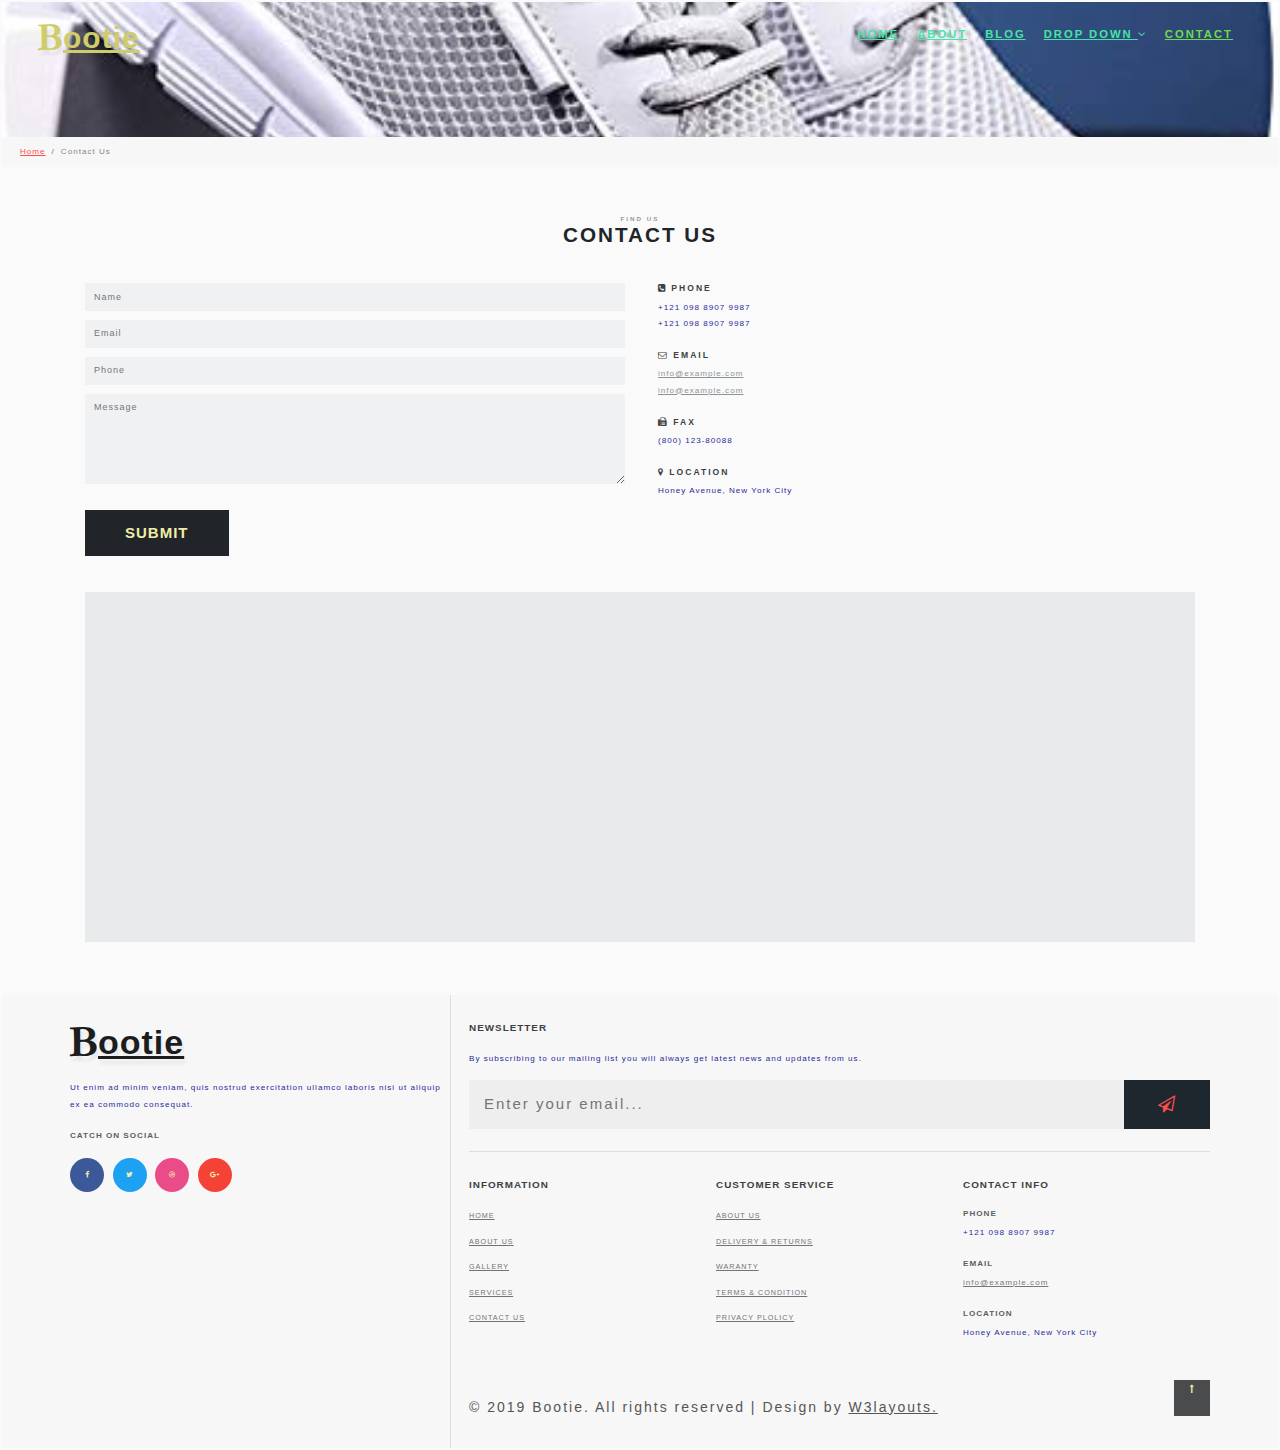
==== contact.html @ 6968e7c1 "Add files via upload" ====
<!--
Author: W3layouts
Author URL: http://w3layouts.com
License: Creative Commons Attribution 3.0 Unported
License URL: http://creativecommons.org/licenses/by/3.0/
-->

<!DOCTYPE html>
<html lang="zxx">

<head>
    <title>Bootie Ecommerce Bootstrap Responsive Web Template | Contact :: W3layouts</title>
    <!-- Meta tag Keywords -->
    <meta name="viewport" content="width=device-width, initial-scale=1">
    <meta charset="UTF-8" />
    <meta name="keywords" content="Bootie Responsive web template, Bootstrap Web Templates, Flat Web Templates, Android Compatible web template, Smartphone Compatible web template, free webdesigns for Nokia, Samsung, LG, SonyEricsson, Motorola web design" />
    <script>
        addEventListener("load", function() {
            setTimeout(hideURLbar, 0);
        }, false);

        function hideURLbar() {
            window.scrollTo(0, 1);
        }
    </script>
    <!-- //Meta tag Keywords -->

    <!-- Custom-Files -->
    <link rel="stylesheet" href="css/bootstrap.css">
    <!-- Bootstrap-Core-CSS -->
    <link rel="stylesheet" href="css/style.css" type="text/css" media="all" />
    <!-- Style-CSS -->
    <!-- font-awesome-icons -->
    <link href="css/font-awesome.css" rel="stylesheet">
    <!-- //font-awesome-icons -->
    <!-- /Fonts -->
    <link href="//fonts.googleapis.com/css?family=Lato:100,100i,300,300i,400,400i,700" rel="stylesheet">
    <link href="//fonts.googleapis.com/css?family=Source+Sans+Pro:200,200i,300,300i,400,400i,600,600i,700,700i,900" rel="stylesheet">
    <!-- //Fonts -->

</head>

<body>

    <!-- mian-content -->
    <div class="main-banner inner" id="home">
        <!-- header -->
        <header class="header">
            <div class="container-fluid px-lg-5">
                <!-- nav -->
                <nav class="py-4">
                    <div id="logo">
                        <h1> <a href="index.html"><span class="fa fa-bold" aria-hidden="true"></span>ootie</a></h1>
                    </div>

                    <label for="drop" class="toggle">Menu</label>
                    <input type="checkbox" id="drop" />
                    <ul class="menu mt-2">
                        <li><a href="index.html">Home</a></li>
                        <li><a href="about.html">About</a></li>
                        <li><a href="blog.html">Blog</a></li>
                        <li>
                            <!-- First Tier Drop Down -->
                            <label for="drop-2" class="toggle">Drop Down <span class="fa fa-angle-down" aria-hidden="true"></span> </label>
                            <a href="#">Drop Down <span class="fa fa-angle-down" aria-hidden="true"></span></a>
                            <input type="checkbox" id="drop-2" />
                            <ul>
                                <li><a href="blog.html">Blog</a></li>
                                <li><a href="shop.html">Shop Now</a></li>
                                <li><a href="single.html">Single Page</a></li>
                            </ul>
                        </li>
                        <li class="active"><a href="contact.html">Contact</a></li>
                    </ul>
                </nav>
                <!-- //nav -->
            </div>
        </header>
        <!-- //header -->

    </div>
    <!--//main-content-->
    <!---->
    <ol class="breadcrumb">
        <li class="breadcrumb-item">
            <a href="index.html">Home</a>
        </li>
        <li class="breadcrumb-item active">Contact Us</li>
    </ol>
    <!---->
    <!--// mian-content -->
    <!-- banner -->
    <section class="ab-info-main py-5">
        <div class="container py-3">
            <h3 class="tittle text-center"><span class="sub-tittle">Find Us</span> Contact Us</h3>
            <div class="row contact-main-info mt-5">
                <div class="col-md-6 contact-right-content">
                    <form action="#" method="post">
                        <input type="text" name="Name" placeholder="Name" required="">
                        <input type="email" class="email" name="Email" placeholder="Email" required="">
                        <input type="text" name="Phone no" placeholder="Phone" required="">
                        <textarea name="Message" placeholder="Message" required=""></textarea>
                        <div class="read mt-3">
                            <input type="submit" value="Submit">
                        </div>
                    </form>
                </div>
                <div class="col-md-6 contact-left-content">
                    <div class="address-con">
                        <h4 class="mb-2"><span class="fa fa-phone-square" aria-hidden="true"></span> Phone</h4>
                        <p>+121 098 8907 9987</p>
                        <p>+121 098 8907 9987</p>
                    </div>
                    <div class="address-con my-4">
                        <h4 class="mb-2"><span class="fa fa-envelope-o" aria-hidden="true"></span> Email </h4>
                        <p><a href="mailto:info@example.com">info@example.com</a></p>
                        <p><a href="mailto:info@example.com">info@example.com</a></p>
                    </div>
                    <div class="address-con mb-4">
                        <h4 class="mb-2"><span class="fa fa-fax" aria-hidden="true"></span> Fax</h4>

                        <p>(800) 123-80088</p>
                    </div>
                    <div class="address-con">
                        <h4 class="mb-2"><span class="fa fa-map-marker" aria-hidden="true"></span> Location </h4>

                        <p>Honey Avenue, New York City</p>
                    </div>

                </div>

            </div>
            <div class="map-fo mt-lg-5 mt-4">
                <iframe src="https://www.google.com/maps/embed?pb=!1m18!1m12!1m3!1d423286.27404345275!2d-118.69191921441556!3d34.02016130939095!2m3!1f0!2f0!3f0!3m2!1i1024!2i768!4f13.1!3m3!1m2!1s0x80c2c75ddc27da13%3A0xe22fdf6f254608f4!2sLos+Angeles%2C+CA%2C+USA!5e0!3m2!1sen!2sin!4v1522474296007" allowfullscreen></iframe>
            </div>
        </div>
    </section>


    <!-- //contact -->
    <!-- footer -->
    <footer>
        <div class="container">
            <div class="row footer-top">
                <div class="col-lg-4 footer-grid_section_w3layouts">
                    <h2 class="logo-2 mb-lg-4 mb-3">
                        <a href="index.html"><span class="fa fa-bold" aria-hidden="true"></span>ootie</a>
                    </h2>
                    <p>Ut enim ad minim veniam, quis nostrud exercitation ullamco laboris nisi ut aliquip ex ea commodo consequat.</p>
                    <h4 class="sub-con-fo ad-info my-4">Catch on Social</h4>
                    <ul class="w3layouts_social_list list-unstyled">
                        <li>
                            <a href="#" class="w3pvt_facebook">
                                <span class="fa fa-facebook-f"></span>
                            </a>
                        </li>
                        <li class="mx-2">
                            <a href="#" class="w3pvt_twitter">
                                <span class="fa fa-twitter"></span>
                            </a>
                        </li>
                        <li>
                            <a href="#" class="w3pvt_dribble">
                                <span class="fa fa-dribbble"></span>
                            </a>
                        </li>
                        <li class="ml-2">
                            <a href="#" class="w3pvt_google">
                                <span class="fa fa-google-plus"></span>
                            </a>
                        </li>
                    </ul>
                </div>
                <div class="col-lg-8 footer-right">
                    <div class="w3layouts-news-letter">
                        <h3 class="footer-title text-uppercase text-wh mb-lg-4 mb-3">Newsletter</h3>

                        <p>By subscribing to our mailing list you will always get latest news and updates from us.</p>
                        <form action="#" method="post" class="w3layouts-newsletter">
                            <input type="email" name="Email" placeholder="Enter your email..." required="">
                            <button class="btn1"><span class="fa fa-paper-plane-o" aria-hidden="true"></span></button>

                        </form>
                    </div>
                    <div class="row mt-lg-4 bottom-w3layouts-sec-nav mx-0">
                        <div class="col-md-4 footer-grid_section_w3layouts">
                            <h3 class="footer-title text-uppercase text-wh mb-lg-4 mb-3">Information</h3>
                            <ul class="list-unstyled w3layouts-icons">
                                <li>
                                    <a href="index.html">Home</a>
                                </li>
                                <li class="mt-3">
                                    <a href="about.html">About Us</a>
                                </li>
                                <li class="mt-3">
                                    <a href="#">Gallery</a>
                                </li>
                                <li class="mt-3">
                                    <a href="#">Services</a>
                                </li>
                                <li class="mt-3">
                                    <a href="contact.html">Contact Us</a>
                                </li>
                            </ul>
                        </div>
                        <div class="col-md-4 footer-grid_section_w3layouts">
                            <!-- social icons -->
                            <div class="agileinfo_social_icons">
                                <h3 class="footer-title text-uppercase text-wh mb-lg-4 mb-3">Customer Service</h3>
                                <ul class="list-unstyled w3layouts-icons">

                                    <li>
                                        <a href="#">About Us</a>
                                    </li>
                                    <li class="mt-3">
                                        <a href="#">Delivery & Returns</a>
                                    </li>
                                    <li class="mt-3">
                                        <a href="#">Waranty</a>
                                    </li>
                                    <li class="mt-3">
                                        <a href="#">Terms & Condition</a>
                                    </li>
                                    <li class="mt-3">
                                        <a href="#">Privacy Plolicy</a>
                                    </li>
                                </ul>
                            </div>
                            <!-- social icons -->
                        </div>
                        <div class="col-md-4 footer-grid_section_w3layouts my-md-0 my-5">
                            <h3 class="footer-title text-uppercase text-wh mb-lg-4 mb-3">Contact Info</h3>
                            <div class="contact-info">
                                <div class="footer-address-inf">
                                    <h4 class="ad-info mb-2">Phone</h4>
                                    <p>+121 098 8907 9987</p>
                                </div>
                                <div class="footer-address-inf my-4">
                                    <h4 class="ad-info mb-2">Email </h4>
                                    <p><a href="mailto:info@example.com">info@example.com</a></p>
                                </div>
                                <div class="footer-address-inf">
                                    <h4 class="ad-info mb-2">Location</h4>
                                    <p>Honey Avenue, New York City</p>
                                </div>
                            </div>
                        </div>


                    </div>
                    <div class="cpy-right text-left row">
                        <p class="col-md-10">© 2019 Bootie. All rights reserved | Design by
                            <a href="http://w3layouts.com"> W3layouts.</a>
                        </p>
                        <!-- move top icon -->
                        <a href="#home" class="move-top text-right col-md-2"><span class="fa fa-long-arrow-up" aria-hidden="true"></span></a>
                        <!-- //move top icon -->
                    </div>
                </div>
            </div>
        </div>
    </footer>
    <!-- //footer -->
</body>

</html>
---- css/style.css ----
/*--
	Author: W3Layouts
	Author URL: http://w3layouts.com
	License: Creative Commons Attribution 3.0 Unported
	License URL: http://creativecommons.org/licenses/by/3.0/
--*/

html,
body {
    margin: 1px;
    font-size: 75%;
    background:#fafafa;
    font-family: Arial, Helvetica, sans-serif;
    scroll-behavior: smooth;
}
body a {
    text-decoration:underline;
    transition: 0.5s all;
    -webkit-transition: 0.5s all;
    -moz-transition: 0.5s all;
    -o-transition: 0.5s all;
    -ms-transition: 0.5s all;
}

a:hover {
    text-decoration: underline;
}
input[type="button"],
input[type="submit"],
input[type="text"],
input[type="email"],
input[type="search"] {
    transition: 0.5s all;
    -webkit-transition: 0.5s all;
    -moz-transition: 0.5s all;
    -o-transition: 0.5s all;
    -ms-transition: 0.5s all;
    font-family: Arial, Helvetica, sans-serif;
}

h1,
h2,
h3,
h4,
h5,
h6 {
    margin: 0;
    letter-spacing: 1px;
    font-weight: 900;
    font-family: Arial, Helvetica, sans-serif;
}

p {
    font-size:0.9em;
    color: #29279c;
    line-height: 2em;
    letter-spacing: 1px;
}

ul {
    margin: 0;
    padding: 0;
}

body img {
    border-radius: 4px;
    -webkit-border-radius: 4px;
    -o-border-radius: 4px;
    -moz-border-radius: 4px;
    -ms-border-radius: 4px;
}

.breadcrumb,
ol {
    margin-bottom: 0 !important;
}

/*--/header --*/

/* header */

/* CSS Document */

header {
    position: absolute;
    z-index: 20;
    width: 100%;
}

.toggle,
[id^=drop] {
    display: none;
}

/* Giving a background-color to the nav container. */

nav {
    margin: 0;
    padding: 0;
}


#logo a {
    float: left;
    display: initial;
    margin: 0;
    letter-spacing: 1px;
    color:#cfcd69;
    font-size: 1em;
    font-weight: 2000;
    text-shadow: 2px 5px 3px rgba(0, 0, 0, 0.06);
}



/* Since we'll have the "ul li" "float:left"
 * we need to add a clear after the container. */

nav:after {
    content: "";
    display: table;
    clear: both;
}

/* Removing padding, margin and "list-style" from the "ul",
 * and adding "position:reltive" */

nav ul {
    float: right;
    padding: 0;
    margin: 0;
    list-style: none;
    position: relative;
}

/* Positioning the navigation items inline */

nav ul li {
    margin: 0px 1em;
    display: inline-block;
    float: left;
}

/* Styling the links */

.menu li a {
    font-weight: 900;
    font-size: 1.25em;
    letter-spacing: 2px;
    padding-left: 0;
    padding-right: 0;
    padding: 10px 0;
    color:#46e3a7;
    text-transform: uppercase;
    -webkit-transition: 0.5s all ease;
    -moz-transition: 0.5s all ease;
    -o-transition: 0.5s all ease;
    -ms-transition: 0.5s all ease;
}


.menu li ul li a {
    color: #4f4b4c;
    padding: 10px 10px;
    font-size: 0.8em;
}


.menu li ul li:hover {
    background:#4444bd;
}

/* Background color change on Hover */

nav .menu li a:hover {
    color:#808777;
}

.menu li.active a {
    color:#6edb4d;
}

/* Hide Dropdowns by Default
 * and giving it a position of absolute */

nav ul ul {
    display: none;
    position: absolute;
    /* has to be the same number as the "line-height" of "nav a" */
    top: 30px;
    background:#edede8;
    padding: 20px;
}

/* Display Dropdowns on Hover */

nav ul li:hover > ul {
    display: inherit;
}

/* Fisrt Tier Dropdown */

nav ul ul li {
    width: 170px;
    float: none;
    display: list-item;
    position: relative;
    margin: 0;
}

nav ul ul li a {
    color: #333;
    padding: 5px 10px;
    display: block;
}

/* Second, Third and more Tiers	
 * We move the 2nd and 3rd etc tier dropdowns to the left
 * by the amount of the width of the first tier.
*/

nav ul ul ul li {
    position: relative;
    top: -60px;
    /* has to be the same number as the "width" of "nav ul ul li" */
    left: 170px;
}


/* Change ' +' in order to change the Dropdown symbol */

li > a:only-child:after {
    content: '';
}


/* Media Queries
--------------------------------------------- */

@media all and (max-width: 768px) {

    #logo {
        display: block;
        padding: 0;
        width: 100%;
        text-align: center;
        float: none;
    }

    nav {
        margin: 0;
    }

    /* Hide the navigation menu by default */
    /* Also hide the  */
    .toggle + a,
    .menu {
        display: none;
    }

    /* Stylinf the toggle lable */
    .toggle {
        display: block;
        padding: 8px 20px;
        font-size: 0.8em;
        text-decoration: overline;
        border: none;
        float: right;
        background-color:#d46561;
        color: #333;
        cursor: pointer;
        text-transform: uppercase;
    }

    .menu .toggle {
        float: none;
        text-align: center;
        margin: auto;
        width: 80%;
        padding: 5px;
        font-weight: normal;
        font-size: 16px;
        letter-spacing: 1px;
    }

    .toggle:hover {
        color: #333;
        background-color: #6b7344;
    }

    /* Display Dropdown when clicked on Parent Lable */
    [id^=drop]:checked + ul {
        display: block;
        background: rgba(16, 16, 16, 0.85);
        padding: 15px 0;
        text-align: center;
    }

    /* Change menu item's width to 100% */
    nav ul li {
        display: block;
        width: 100%;
        padding: 5px 0;
        margin: 0 0;
    }

    nav ul ul .toggle,
    nav ul ul a {
        padding: 0 40px;
    }

    nav ul ul ul a {
        padding: 0 80px;
    }

    nav a:hover,
    nav ul ul ul a {
        background-color:#dce8c5;
    }

    nav ul li ul li .toggle,
    nav ul ul a,
    nav ul ul ul a {
        padding: 14px 20px;
        color:#FFF;
        font-size: 17px;
    }


    nav ul li ul li .toggle,
    nav ul ul a {
        background-color:#e87bc2;
    }
    .menu li ul li a {
        color:#f0eda8;
    }
    /* Hide Dropdowns by Default */
    nav ul ul {
        float: none;
        position: static;
        color: #ffffff;
        /* has to be the same number as the "line-height" of "nav a" */
    }

    /* Hide menus on hover */
    nav ul ul li:hover > ul,
    nav ul li:hover > ul {
        display: none;
    }
    nav ul ul{
        background:none!important;
    }
    /* Fisrt Tier Dropdown */
    nav ul ul li {
        display: block;
        width: 100%;
        padding: 0;
    }

    nav ul ul ul li {
        position: static;
        /* has to be the same number as the "width" of "nav ul ul li" */
    }

    nav ul ul li a {
        color: #f0eda8;
        font-size: 0.85em;
    }
}

@media all and (max-width: 330px) {

    nav ul li {
        display: block;
        width: 94%;
    }

}

/* header */

/*--/banner --*/

.main-banner {
    background: url(../images/banner.jpg)no-repeat center;
    -webkit-background-size: cover;
    -moz-background-size: cover;
    -o-background-size: cover;
    -ms-background-size: cover;
    background-size: auto;
    position: relative;
    height: 50em;
}

.main-banner.inner {
    background: url(../images/banner.jpg)no-repeat center;
    -webkit-background-size: cover;
    -moz-background-size: cover;
    -o-background-size: cover;
    -ms-background-size: cover;
    background-size: cover;
    position: relative
    height: 20em;
}

/*-- place holder --*/

.banner-form ::-webkit-input-placeholder {
    /* Chrome/Opera/Safari */
    color:#9e8d75;
}

.banner-form ::-moz-placeholder {
    /* Firefox 19+ */
    color:#9e8d75;
}

.banner-form :-ms-input-placeholder {
    /* IE 10+ */
    color:#9e8d75;
}

.banner-form :-moz-placeholder {
    /* Firefox 18- */
    color:#9e8d75;
}

.banner-info {
    padding: 16em 0 0em 3em;
    width: 32%;
}

.banner-info h3 {
    font-size: 3.5em;
    letter-spacing: 2px;
    color:#06d63c;
    text-transform: uppercase;
    text-shadow: 2px 5px 3px rgba(0, 0, 0, 0.06);
}

.banner-info p {
    color:#1e96eb;
    font-size: 1em;
    letter-spacing: 2px;
    font-weight: 400;
    text-transform: uppercase;
    margin: 0;
    text-shadow: 2px 5px 3px rgba(0, 0, 0, 0.06);
}
.ban-buttons a {
    background:#e394dd;
    padding: 11px 31px;
    font-size: 13px;
    letter-spacing: 1px;
    color: #f0eda8;
    border-radius: 0px;
    display: inline-block;
    box-shadow: 0 12px 60px rgba(0, 0, 0, .2);
    -webkit-box-shadow: 0 12px 60px rgba(0, 0, 0, .2);
    -o-box-shadow: 0 12px 60px rgba(0, 0, 0, .2);
    -moz-box-shadow: 0 12px 60px rgba(0, 0, 0, .2);
    -ms-box-shadow: 0 12px 60px rgba(0, 0, 0, .2);
    border: #f0eda8;
    transition: 0.5s all;
    -webkit-transition: 0.5s all;
    -moz-transition: 0.5s all;
    -o-transition: 0.5s all;
    -ms-transition: 0.5s all;
    font-weight: 600;
    text-transform: uppercase;
}

.ban-buttons a.active,
.ban-buttons a:hover {
    opacity: 0.8;
}

a.btn.active {
    background:#e394dd;
    color: #f0eda8;
    border: #10adfb;
}

/*-- //place holder --*/

/*-- //banner --*/

/*-- features --*/
.hand-crafted {
    background: #f7f7f7;
}

h3.tittle {
    font-size: 2.5em;
    letter-spacing: 2px;
    color:;;
    text-transform: uppercase;
    margin-bottom: 1em;
}

.sub-tittle {
    font-size: 0.3em;
    color: #919aa0;
    letter-spacing: 2px;
    display: block;
    text-transform: uppercase;
}

.events-info .sub-tittle {
    font-size: 0.7em;
}

ul.events-icons.new-inf img {
    border-radius: 50%;
    border-radius: 50%;
    -webkit-border-radius: 50%;
    -o-border-radius: 50%;
    -moz-border-radius: 50%;
    -ms-border-radius: 50%;
    box-shadow: 2px 2px 2px 1px rgba(0, 0, 0, 0.15);
}

.feature-grids h3,
.bottom-gd.fea h3 {
    color: #05c46b;
    letter-spacing: 1px;
    margin-top: 0em;
    font-size: 1.4em;
}

.feature-grids p {
    margin: 0;
}

.feature-grids span {
    font-size: 1.5em;
    text-align: center;
    color: #ff4c4c;
    line-height: 3em;
}

.bottom-gd,
.bottom-gd2-active {
    background:#c8dbda;
    transition: 2s all;
    -webkit-transition: 2s all;
    -moz-transition: 2s all;
    -ms-transition: 2s all;
    -o-transition: 2s all;
    box-shadow: 7px 7px 10px 0 rgba(76, 110, 245, .1);
    padding: 2em 0;
}

.bottom-gd2-active {
    background: #ff4c4c;
    transition: 2s all;
    -webkit-transition: 2s all;
    -moz-transition: 2s all;
    -ms-transition: 2s all;
    -o-transition: 2s all;
}

.bottom-gd:hover.f1 span,
.bottom-gd2-active span {
    color:#f0eda8;
}

.bottom-gd2-active p {
    color:#f0eda8;
}

.bottom-gd2-active h3 {
    color:#f0eda8;
}

.feature-grids h3,
.bottom-gd.fea h3 {
    font-size: 0.9em;
    color: #1e272e;
    text-transform: uppercase;
    font-weight: 600;
}

ul.tic-info li span {
    color: #ff4c4c;
}

ul.tic-info li {
    color: #566773;
    font-size: 0.9em;
    line-height: 2.2em;
    letter-spacing: 1px;
}

.effect-w3 {
    padding: 6px;
    background: #f0f0f1;
}

.bottom-gd.row {
    margin: 0;
}

/*-- //features --*/
/*-- /New-Arrivals --*/
.product-shoe-info {
    padding: 15px;
    border: 1px solid #e4e4e4;
}

.item-info-product h4 a {
    color: #080808;
    font-size: 15px;
    letter-spacing: 1px;
    text-transform: uppercase;
    font-weight: 700;
}

span.money {
    font-size: 1em;
    font-weight: 800;
    color: #ff4c4c;
    letter-spacing: 2px;
}

.product_price {
    margin: 1em 0 0 0;
    padding: 1em 0 0 0;
    border-top: 1px solid #ddd;
}

ul.stars li {
    display: inline-block;
    margin: 0 0.2em;
}

ul.stars li a span {
    font-size: 0.7em;
    color: #6a6c6d;
}
ul.stars li a span:hover{
    opacity:0.8;
}
span.product-new-top {
    background: #414b52;
    font-size: 0.8em;
    text-transform: uppercase;
    padding: 0.3em 1.2em;
    color:#f0eda8;
}

/*-- //New-Arrivals --*/

section#brands {
    background: #1e272e;
}

.brand-items a span {
    color: #757a7d;
    font-size: 2.5em;
}

/*--about-grids--*/
.service-content {
    margin-left: 1em;
}
.icon span {
    width: 60px;
    height: 60px;
    color: #007bff;
    line-height: 60px;
    text-align: center;
    font-size: 22px;
    transition: all 1s;
    -moz-transition: all 1s;
    -webkit-transition: all 1s;
    -o-transition: all 1s;
}
.service-content h4 {
    font-size: 1.15em;
    line-height: 1.75em;
    font-weight: 800;
    text-transform: uppercase;
    color: #333;
    letter-spacing: 2px;
    margin-bottom: 0.5em;
}

/*-- /testimonials --*/

.testimonials {
    background: #f2f2f2;
}

.test-info {
    padding: 2em 0;
    margin: 0 auto;
    width: 60%;
}

.test-info h3 {
    font-size: 1em;
    color: #1e272e;
    letter-spacing: 2px;
    text-transform: uppercase;
    font-weight: 600;
}

.test-img img {
    border-radius: 50%;
    -webkit-border-radius: 50%;
    -o-border-radius: 50%;
    -ms-border-radius: 50%;
    -moz-border-radius: 50%;
    padding: 4px;
    background: hsla(21, 60%, 94%, 0.33);
    width: 15%;
}

.w3layouts-footer.test-soc ul li {
    display: inline-block;
    margin: 0 0.3em;
}

.w3layouts-footer.test-soc ul li a span {
    color:#f0eda8;
    margin: 0 0.5em;
}

.test-info p span {
    font-size: 1.8em;
    color: #505c65;
}

ul.list-unstyled.w3layouts-icons.clients li {
    margin: 0 0.2em;
    text-align: center;
    display: inline-block;
}

ul.list-unstyled.w3layouts-icons.clients li span {
    font-size: 0.8em;
    color: #ff4c4c;
}

ul.list-unstyled.w3layouts-icons.clients li span:hover {
    opacity: 0.8;
    transition: 0.5s all;
    -webkit-transition: 0.5s all;
    -moz-transition: 0.5s all;
    -o-transition: 0.5s all;
    -ms-transition: 0.5s all;

}

/*-- //testimonials --*/
.men-thumb-item{
   position: relative;
}
.item-info-product h4 {
    margin-top: 0.5em;
}
.shop-now{
    position: absolute;
    bottom: 8%;
    right: 8%;
}
.shop-now a {
    font-size: 0.9em;
    text-transform: uppercase;
    font-weight: 600;
    text-decoration:none;
    color:#333;
}
h4.group.card-title {
    font-size: 1.2em;
    letter-spacing: 2px;
    color: #464f56;
}
/*--/breadcrumb--*/
ol.breadcrumb {
    background: none;
    margin: 0;
    padding: 1em 2em;
    background: #f7f7f7;
}
li.breadcrumb-item {
    font-size: 0.9em;
    letter-spacing: 1px;
}
.breadcrumb-item.active {
    color: #888;
}
li.breadcrumb-item a {
    color: #ff4c4c;
}
/*--//breadcrumbr--*/
/*--/shop--*/
/*-- special deals --*/

.img-deal1 {
    padding: 0;
}

.img-deal1 h3 {
        color: #495057;
        font-size: 13px;
        margin-bottom: 10px;
        text-transform: uppercase;
    }
    
    
.img-deal1 a {
    font-size: 14px;
    color: #6d6c6c;
}

.img-deals img {
    border: 1px solid #ddd;
}
ul.w3layouts-box-list li {
    list-style: none;
    display: block;
    margin-bottom: 0.9em;
    color: #8c9398;
    letter-spacing: 1px;
    font-size: 0.9em;
}
.grid-img-right{
background: url(../images/single.jpg)no-repeat center;
-webkit-background-size: cover;
-moz-background-size: cover;
-o-background-size: cover;
-ms-background-size: cover;
background-size: cover;
position: absolute;
height:15em;
padding:5.5em 2em 0 0;
}
.grid-img-right span.money{
    color:#f0eda8;
    display:block;
}
.grid-img-right a {
    font-size: 0.9em;
    text-transform: uppercase;
    font-weight: 600;
    text-decoration: none;
    color:#f0eda8;
    padding:0;

}
.desc1-left {
    border: 1px solid #ddd;
}
.desc1-right h3 {
    text-shadow: 0 1px 0 #ffffff;
    color: #1e272e;
    font-size: 1.1em;
    margin-bottom: 15px;
}
.desc1-right h5 {
    font-size: 1.3em;
    color: #62676b;
    line-height: 1.5em;
    -webkit-text-stroke: 0.2px;
    font-weight: 400;
}
.share h4 {
    font-size: 0.9em;
    color: #555555;
    margin-bottom: 10px;
    text-transform: uppercase;
    text-shadow: 0 1px 0 #ffffff;
    font-weight: 400;
}
.desc1-right h5 span {
    text-decoration: line-through;
}
.desc1-right h5 a {
    margin-left: 5px;
    color: #555555;
    text-transform: capitalize;
    font-size: 14px;
    -webkit-text-stroke: 0px;
    letter-spacing: 0px;
}
.available span a {
    margin: 4% 0;
    display: block;
    color: #555555;
    font-size: 0.8725em;
    text-transform: uppercase;
    text-shadow: 0 1px 0 #ffffff;
    text-decoration: underline;
}
h3.shop-sing {
    text-transform: uppercase;
    font-size: 1.2em;
    letter-spacing: 2px;
    margin: 1.5em 0 2em 0;
    color: #323a40;
}
p.italic-blue {
    font-style: italic;
    color: #89bff3;
    font-weight: 500;
}
/*--//shop--*/
/*-- customer --*/

.customer-rev ul li span {
    color: #f58b8d;
    font-size: 0.8em
}
h3.sear-head {
    color: #1e272e;
    margin-bottom: 20px;
    font-size: 1em;
    font-weight: 600;
    text-transform: uppercase;
    letter-spacing: 2px;
}
.customer-rev ul li {
	list-style: none;
}
.customer-rev ul li a span {
    color: #a4a6a9;
    font-weight: normal;
    margin-right: 4px;
}


/*-- //customer --*/

/*--/footer--*/

footer {
    background: #f7f7f7;
}

h3.footer-title {
    font-size: 1.1em;
    font-weight: 600;
    letter-spacing: 1px;
    color: #3d3f44;
}

footer p {
    font-size: 0.9em;
}

form.w3layouts-newsletter {
    display: flex;
    margin-bottom: 2.5em;
}

.bottom-w3layouts-sec-nav {
    border-top: 1px solid #ddd;
}

.w3layouts-newsletter input[type="email"] {
    padding: 0.6em 1em;
    font-size: 15px;
    color: #000;
    outline: none;
    letter-spacing: 2px;
    border: none;
    border: none;
    flex-basis: 100%;
    background: #efeeee;
}

.w3layouts-newsletter button.btn1 {
    color: #ff4c4c;
    font-size: 17px;
    letter-spacing: 1px;
    padding: 14px 0;
    border: transparent;
    text-transform: uppercase;
    -webkit-transition: 0.5s all;
    -moz-transition: 0.5s all;
    transition: 0.5s all;
    background: #1e272e;
    font-weight: 600;
    cursor: pointer;
    border-radius: 0;
    padding: 0.7em 2em;
}

h2.logo-2 a {
    font-weight: 700;
    font-size: 34px;
    color: #1c1d21;
    text-shadow: 2px 5px 3px rgba(0, 0, 0, 0.06);
    letter-spacing: 1px;
}
/*--contact--*/
.contact-right-content input[type="text"], .contact-right-content input[type="email"],.contact-right-content input[type="tel"], .contact-right-content textarea {
    padding: 0.8em 1em;
    color: #495057;
    border: none;
    border-radius: 0em;
    font-size: 1em;
    letter-spacing: 1px;
    margin-bottom: 1em;
    -webkit-appearance: none;
    outline: none;
    /* display: block; */
    width: 100%;
    background: #f0f1f3;
}
.contact-right-content input[type="submit"] {
    outline: none;
    border: none;
    cursor: pointer;
    font-size: 15px;
    color:#f0eda8;
    padding: 12px 40px;
    text-transform: uppercase;
    letter-spacing: 1px;
    display: inline-block;
    background: #212529;
    font-weight: 700;
    -webkit-transition: all 0.3s;
    -moz-transition: all 0.3s;
    transition: all 0.3s;
    border-radius:0em;
}
.contact-left-content h4 {
    color: #3d3f44;
    font-weight: 600;
    font-size: 0.95em;
    text-transform: uppercase;
    letter-spacing: 2px;
}
.contact-left-content a{
    color: #8c9398;
}
.contact-left-content p{
    margin-bottom:0;
}
.contact-left-content {
    padding-left: 2em;
}
.contact-right-content textarea {
    min-height: 10em;
}
/*--//contact--*/
.map-fo iframe {
    min-height: 350px;
    border: none;
    background: #e8eaec;
    padding: 0.4em;
    width: 100%;
}

/* social icons */
.w3layouts_social_list li {
    display: inline-block;
}

.w3layouts_social_list li a {
    width: 34px;
    height: 34px;
    text-align: center;
    display: inline-block;
    font-size: 13px;
    border-radius: 50%;
}

.w3layouts_social_list li a span {
    color:#f0eda8;
    line-height: 34px;
}

a.w3pvt_facebook {
    background: #3b5998;
}

a.w3pvt_twitter {
    background: #1da1f2;
}

a.w3pvt_dribble {
    background: #ea4c89;
}

a.w3pvt_google {
    background: #F44336;
}

/* //social-icons */

/* contact address */
.contact-info h4,
h4.sub-con-fo {
    font-size: 0.9em;
    letter-spacing: 1px;
    color: #5e5e61;
    font-weight: 600;
    text-transform: uppercase;
}

.footer-grid_section_w3layouts li a {
    color: #727377;
    font-size: 0.8em;
    letter-spacing: 1px;
}

.footer-grid_section_w3layouts li a:hover {
    opacity: 0.8;
}

.footer-title h3 {
    font-size: 24px;
    color: #f3f3f3;
    letter-spacing: 1px;
}

ul.w3layouts-icons li a {
    text-transform: uppercase;
}

.footer-right {
    border-left: 1px solid #ddd;
    padding: 3em 0em 3em 2em;
}

.footer-grid_section_w3layouts {
    padding: 3em 0;
}
.contact-info a {
    color: #777;
}
/* //contact address */

/* copyright */
.cpy-right-sec {
    background: #1c1d21;
}

.cpy-right {
    display: flex;
}

.cpy-right p {
    letter-spacing: 2px;
    font-size: 14px;
    margin-bottom: 0;
    margin-top: 0.9em;
    color: #555;
}

.cpy-right p a {
    color: #555;
}

.cpy-right p a:hover {
    color: #ff6b6b;
}

/* //copyright */

/*--//footer--*/

/*-- to-top --*/
a.move-top span {
    color:#f0eda8;
    width: 36px;
    height: 36px;
    text-align: center;
    border: none;
    line-height: 2em;
    background: #4a4b4c;
}

/*-- //to-top --*/

@media(max-width:1366px) {
    .main-banner {
        height: 45em;
    }
    .banner-info {
        padding: 16em 0 0em 3em;
        width: 38%;
    }
    .service-content h4 {
        font-size: 1em;
    }
}

@media(max-width:1280px) {
    h3.tittle {
        font-size: 2.3em;
    }
    .main-banner {
        height: 40em;
    }
    .main-banner.inner {
        height: 15em;
    }
}

@media(max-width:1080px) {
    .banner-info h3 {
        font-size: 3em;
        letter-spacing: 2px;
    }
    .main-banner {
        height: 38em;
    }
    h3.tittle {
        font-size: 2em;
    }
    .ban-buttons a {
        padding: 10px 14px;
        font-size: 12px;
    }
}
@media(max-width:1024px) {
    .banner-info {
        padding: 14em 0 0em 3em;
        width: 40%;
    }
    .feature-grids h3, .bottom-gd.fea h3 {
        font-size: 0.8em;
    }
}
@media(max-width:991px) {

    .gd-bottom {
        float: left;
        width: 50%;
        margin-top: 1em;
    }
    ul.navbar-nav {
        margin-top: 10px;
        background: #101315;
    }
    li.nav-item {
        margin-right: 0;
    }
    .test-info {
        padding: 2em 0;
        margin: 0 auto;
        width: 80%;
    }
    .product-men {
        margin-bottom: 1em;
    }
    .navbar-toggler {
        padding: 0.3rem 0.5rem;
        font-size: 1.25rem;
        line-height: 1;
        background-color:#f0eda8;
        border: 1px solid transparent;
        border-radius: 0.2rem;
    }
    div#products .item {
        float: left;
        width: 50%;
        margin-top: 1em;
    }
    .left-ads-display {
        margin-top: 2em;
    }
}

/*** Responsive Menu For Smaller Device ***/

@media screen and (max-width:900px) {
    .dropdown-menu {
        width: 100%;
    }
    .banner-info h3 {
        font-size: 2.5em;
        letter-spacing: 2px;
    }
    .main-banner {
        height: 38em;
    }
    .feature-grids h3, .bottom-gd.fea h3 {
        font-size: 0.9em;
    }
}

@media(max-width:800px) {
    .main-banner.inner {
        height: 12em;
    }
    .banner-info {
        padding: 11em 0 0em 1em;
        width: 44%;
    }
    .main-banner {
        height: 30em;
    }
    h3.tittle {
        font-size: 1.8em;
    }
}

@media(max-width:768px) {
    .banner-info {
        padding: 11em 0 0em 1em;
        width: 58%;
    }
    .test-info {
        padding: 2em 0;
        margin: 0 auto;
        width: 94%;
    }
}

@media(max-width:767px) {
    .icon-gd-info {
        text-align: center;
    }
    .product-men {
        margin-bottom: 1em;
        float: left;
        width: 50%;
    }
    .footer-grid_section_w3layouts {
        padding: 1em 0;
    }
    h2.logo-2 {
        padding-top: 1em;
    }
    .img-deals {
        float: left;
        width: 40%;
    }
    .img-deal1 {
        padding: 0;
        float: right;
        width: 60%;
    }
    .desc1-right{
        margin-top: 1.5em;
    }
    .contact-left-content {
        padding-left: 1em;
        margin-top: 2em;
    }
    .footer-right {
        border-left: 1px solid #ddd;
        padding: 3em 1em 3em 1em;
    }
    .footer-grid_section_w3layouts {
        padding: 1em 1em;
    }
    ol.breadcrumb {
        padding: 1em 1em;
    }
}

@media(max-width:640px) {
    .main-banner {
        height: 28em;
    }
    .banner-info {
        padding: 10em 0 0em 1em;
        width: 58%;
    }
    div#products .item {
        float: left;
        width: 100%;
        margin-top: 1em;
    }
    h3.tittle {
        font-size: 1.7em;
    }
}

@media(max-width:568px) {
    .banner-info h3 {
        font-size: 2em;
        letter-spacing: 2px;
    }
    .banner-info p {
        font-size: 0.7em;
        letter-spacing: 2px;
    }
    .sub-para-w3layouts {
        margin: 0;
    }
   
}

@media(max-width:480px) {
    .main-banner {
        height: 25em;
    }
    .banner-info {
        padding: 9em 0 0em 1em;
        width: 58%;
    }
    #logo a {
        font-size: 0.8em;
    }
    .test-info {
        padding: 0em 0;
        margin: 0 auto;
        width: 75%;
    }
    .main-banner.inner {
        height: 9em;
    }
}

@media(max-width:440px) {
    .banner-info {
        padding:8em 0 0em 1em;
        width: 68%;
    }
    .main-banner {
        height: 15em;
    }
    .item-info-product h4 a {
        font-size: 14px;
    }
    .product-men {
        margin-bottom: 1em;
        float: left;
        width: 100%;
    }
    .gd-bottom {
        float: left;
        width: 100%;
        margin-top: 1em;
    }

}

@media(max-width:414px) {
    .banner-info {
        padding: 8em 0 0em 1em;
        width: 75%;
    }
}

@media(max-width:384px) {
  
}

@media(max-width:375px) {

}

@media(max-width:320px) {
  
}

/*--//responsive--*/
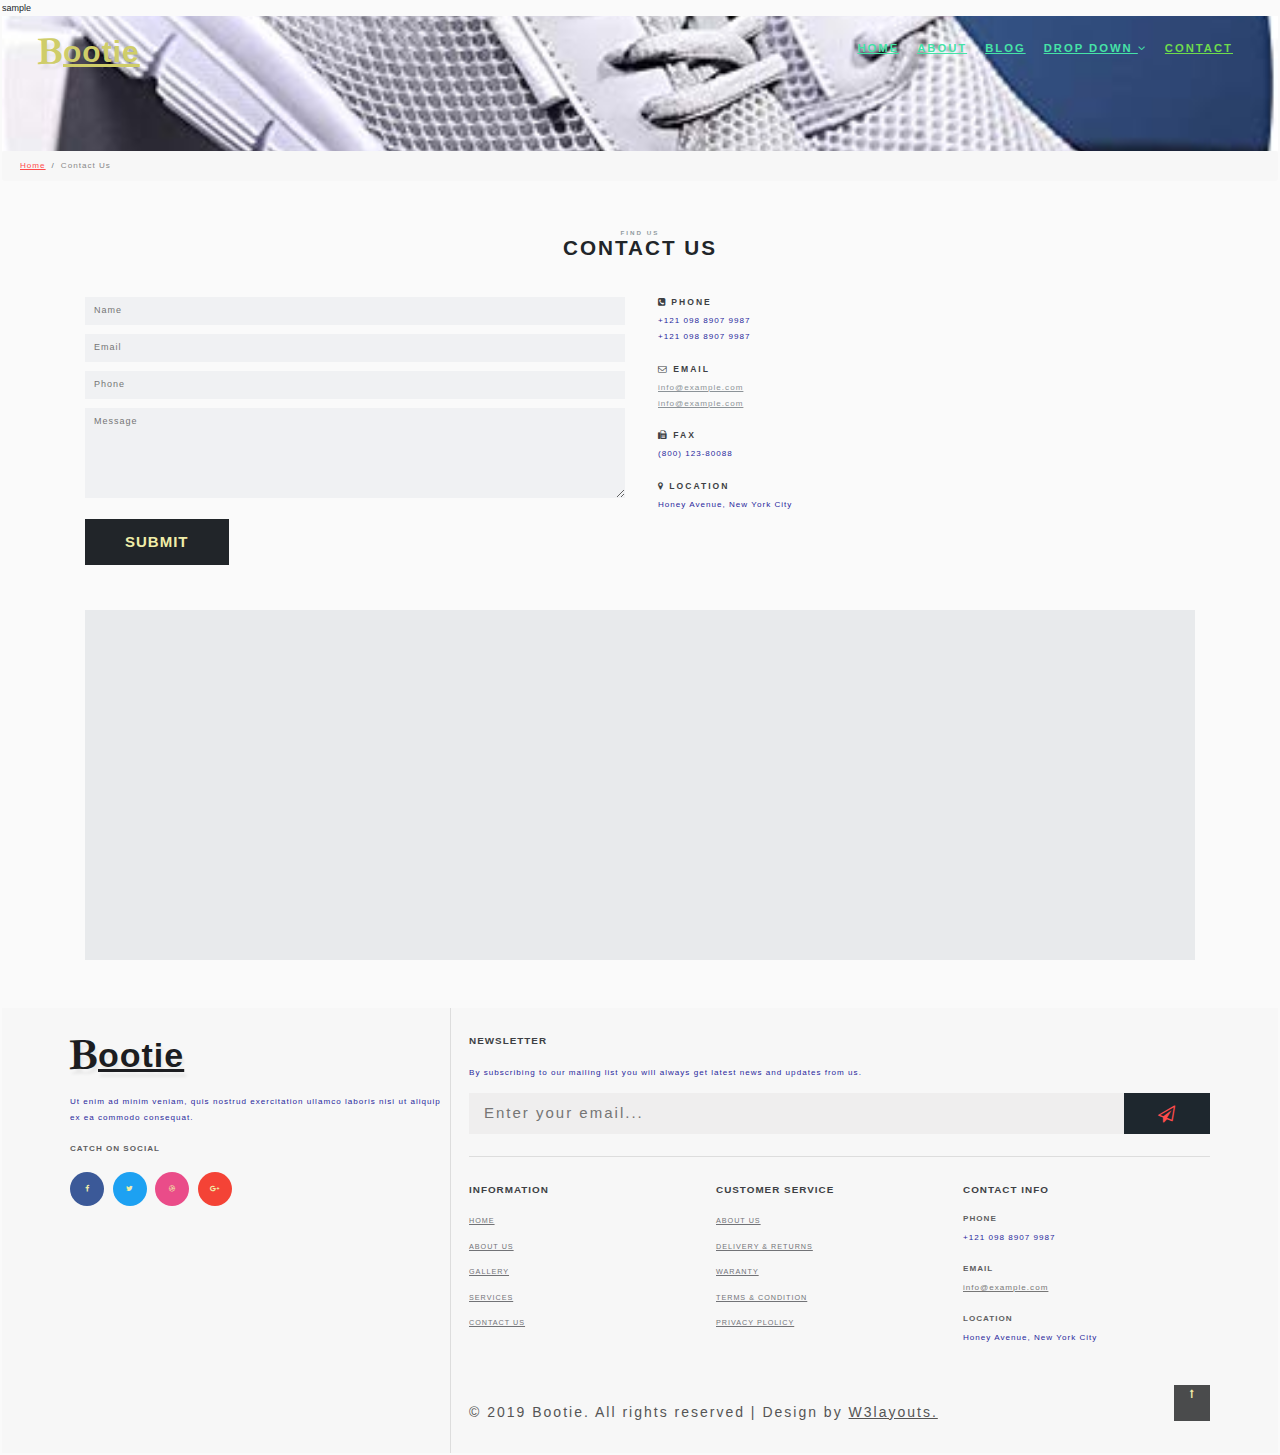
==== commit 7e3dac4a: "Update contact.html" ====
--- a/contact.html
+++ b/contact.html
@@ -4,7 +4,7 @@
 License: Creative Commons Attribution 3.0 Unported
 License URL: http://creativecommons.org/licenses/by/3.0/
 -->
-
+sample
 <!DOCTYPE html>
 <html lang="zxx">
 
